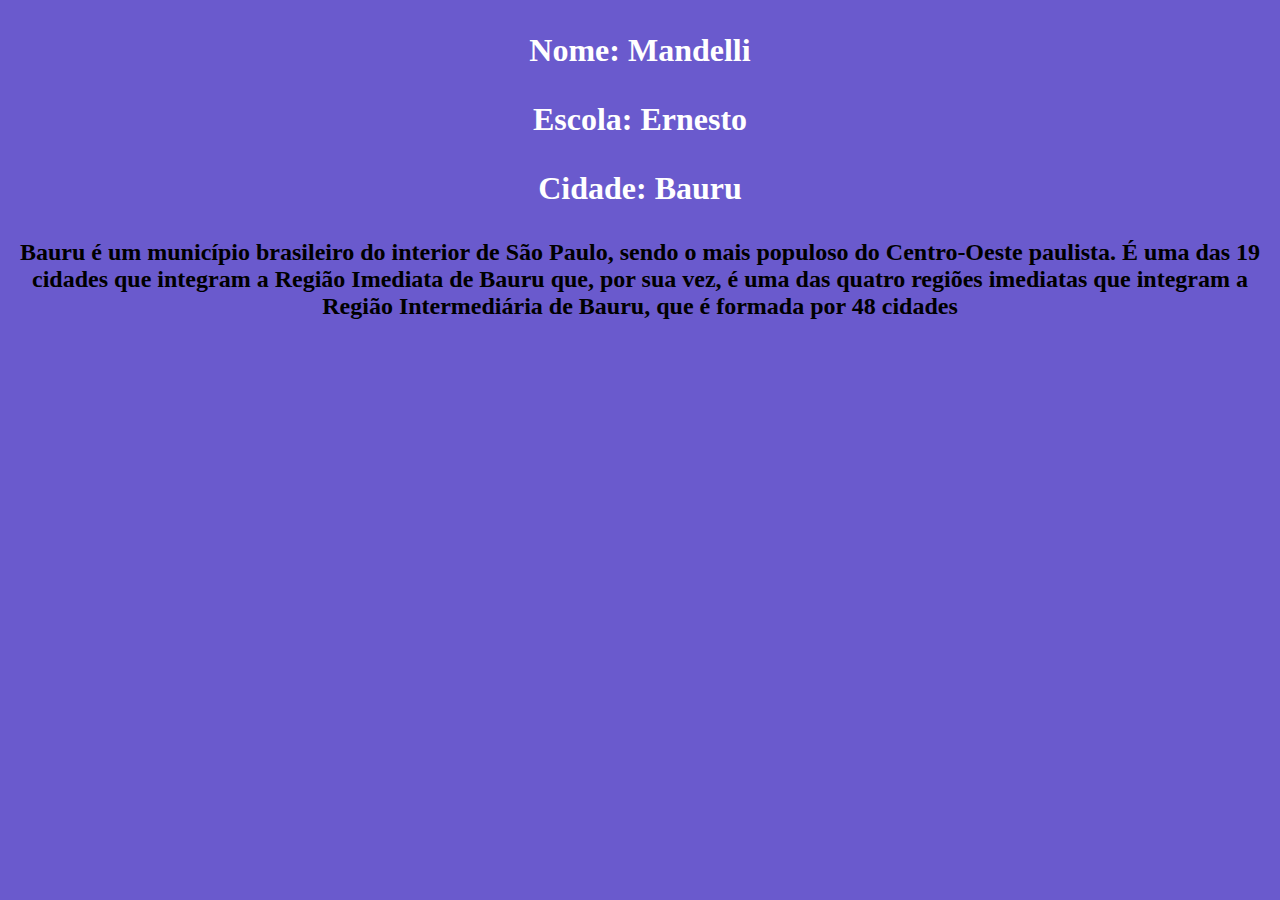
==== HTML/teste.html @ e2f2fe85 "Update" ====
<!DOCTYPE html>
<html lang="en">
<head>
    <meta charset="UTF-8">
    <meta name="viewport" content="width=device-width, initial-scale=1.0">
    <style>
        body{
            background-color: #6A5ACD;
        }
    </style>
    <title>Cidade de Bauru</title>
    <link rel="stylesheet" href="stile.css">
</head>
<body>
    <h1><p id="nome">Nome: </p></h1>
    <h1><p id="escola">Escola: </p></h1>
    <h1><p id="cidade">Cidade: </p></h1>

    </a>
    <h2><script type="text/javascript">
        var meusDados = new Object();
        meusDados.nome = 'Mandelli';
        meusDados.escola = 'Ernesto';
        meusDados.cidade = 'Bauru'

        document.getElementById('nome').innerHTML += meusDados.nome
        document.getElementById('escola').innerHTML += meusDados.escola
        document.getElementById('cidade').innerHTML += meusDados.cidade
        
        document.write("Bauru é um município brasileiro do interior de São Paulo, \
         sendo o mais populoso do Centro-Oeste paulista. É uma das 19 cidades que \
         integram a Região Imediata de Bauru que, por sua vez, é uma das quatro \
         regiões imediatas que integram a Região Intermediária de Bauru, que é formada por 48 cidades")
    </script></h2>
</body>
</html>
---- HTML/stile.css ----
p{
    color: white;
}

h1{
    text-align:center;
}

.write{
    text-align: center;
    color: red;
}

h2{
    text-align:center;
}
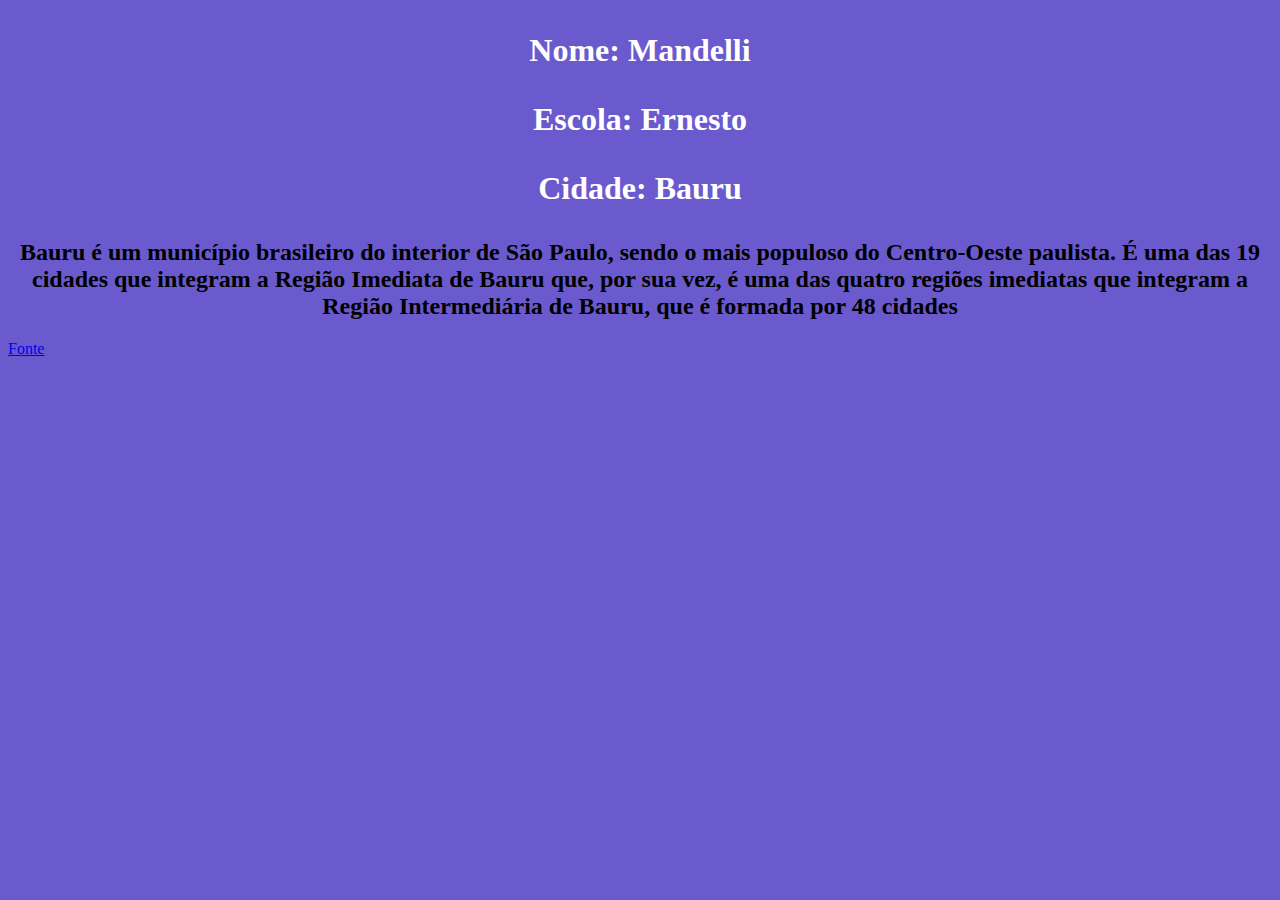
==== commit 60a0b533: "update" ====
--- a/HTML/teste.html
+++ b/HTML/teste.html
@@ -16,7 +16,6 @@
     <h1><p id="escola">Escola: </p></h1>
     <h1><p id="cidade">Cidade: </p></h1>
 
-    </a>
     <h2><script type="text/javascript">
         var meusDados = new Object();
         meusDados.nome = 'Mandelli';
@@ -32,5 +31,6 @@
          integram a Região Imediata de Bauru que, por sua vez, é uma das quatro \
          regiões imediatas que integram a Região Intermediária de Bauru, que é formada por 48 cidades")
     </script></h2>
+    <a href="https://pt.wikipedia.org/wiki/Bauru">Fonte</a>
 </body>
 </html>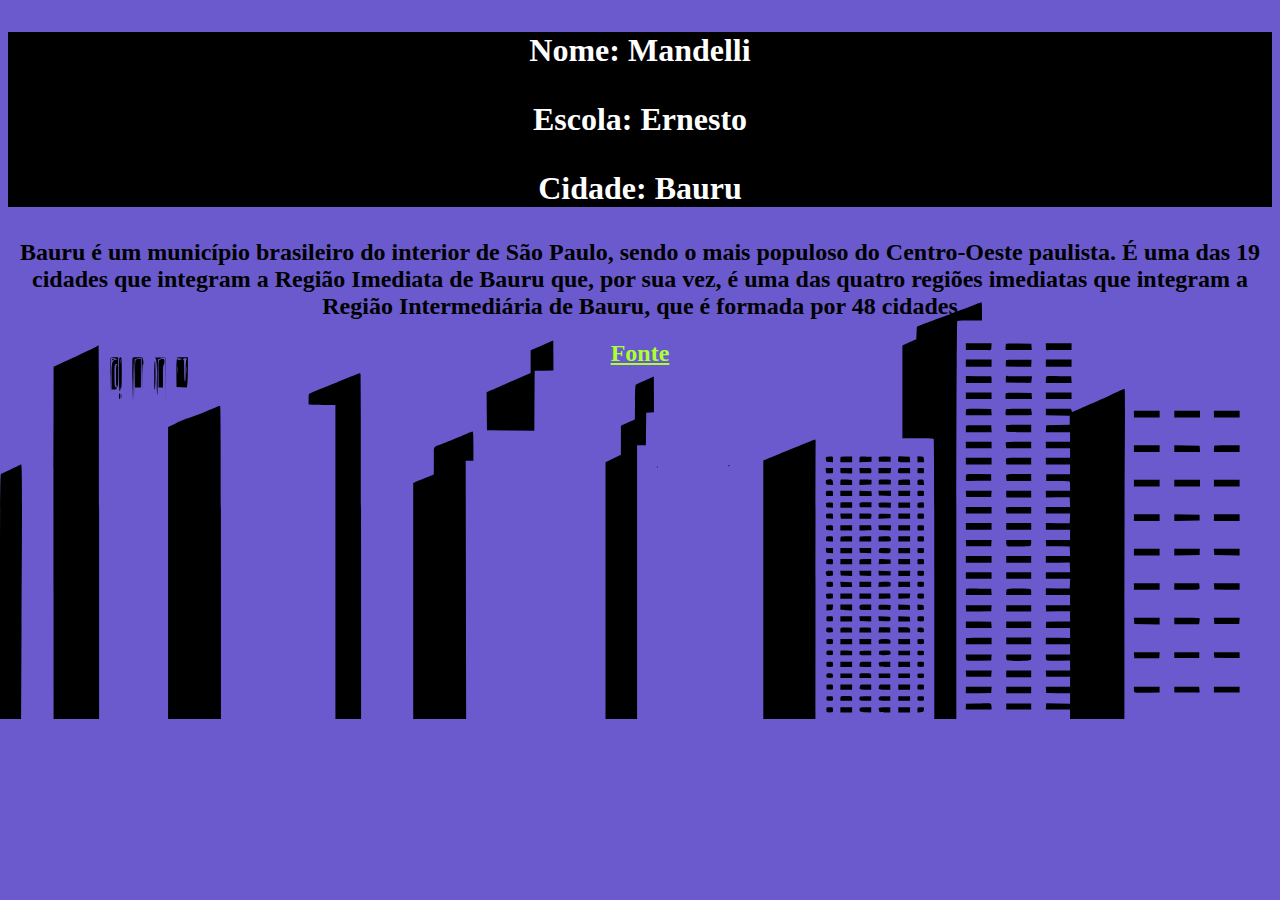
==== commit f773e04f: "imagem de fundo" ====
--- a/HTML/teste.html
+++ b/HTML/teste.html
@@ -9,12 +9,14 @@
         }
     </style>
     <title>Cidade de Bauru</title>
-    <link rel="stylesheet" href="stile.css">
+    <link rel="stylesheet" href="style.css">
 </head>
 <body>
+    <header>
     <h1><p id="nome">Nome: </p></h1>
     <h1><p id="escola">Escola: </p></h1>
     <h1><p id="cidade">Cidade: </p></h1>
+    </header>
 
     <h2><script type="text/javascript">
         var meusDados = new Object();
@@ -31,6 +33,6 @@
          integram a Região Imediata de Bauru que, por sua vez, é uma das quatro \
          regiões imediatas que integram a Região Intermediária de Bauru, que é formada por 48 cidades")
     </script></h2>
-    <a href="https://pt.wikipedia.org/wiki/Bauru">Fonte</a>
+    <h2><a href="https://pt.wikipedia.org/wiki/Bauru">Fonte</a></h2>
 </body>
 </html>--- a/HTML/style.css
+++ b/HTML/style.css
@@ -0,0 +1,36 @@
+p{
+    color: white;
+}
+
+h1{
+    text-align:center;
+    color: white;
+}
+
+.write{
+    text-align: center;
+    color: red;
+}
+
+h2{
+    text-align:center;
+}
+
+body{
+    background-image: 
+    url(../IMG/imagem_2023-08-28_214234273.svg);
+    background-repeat: no-repeat;
+    background-size: cover;
+}
+
+header{
+    background-color: black;
+    width: 100%;
+    background-size: cover;
+    background-position: bottom;
+}
+
+a{
+    color: greenyellow;
+}
+
